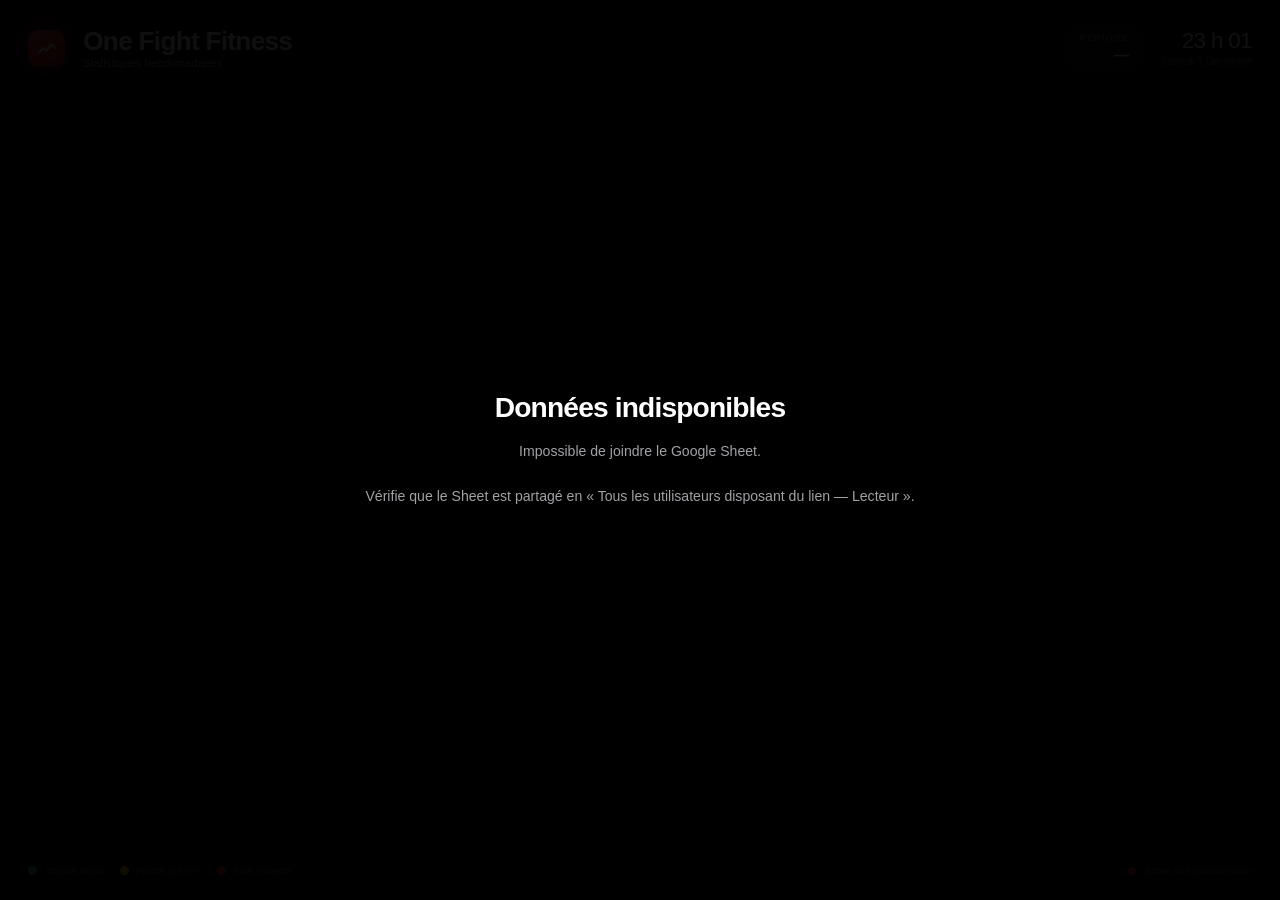
==== fitness.html @ 1d0366c6 "Add files via upload" ====
<!DOCTYPE html>
<html lang="fr-CA">
<head>
<meta charset="utf-8">
<meta http-equiv="Cache-Control" content="no-cache, no-store, must-revalidate">
<meta http-equiv="Pragma" content="no-cache">
<meta http-equiv="Expires" content="0">
<meta name="viewport" content="width=device-width, initial-scale=1">
<title>One Fight Fitness — Scoreboard</title>
<link rel="stylesheet" href="style.css?v=5">
</head>
<body>

<div class="shell">

  <header class="head">
    <div class="head-left">
      <div class="mark">
        <svg viewBox="0 0 24 24" fill="none" stroke="#fff" stroke-width="2.4"
             stroke-linecap="round" stroke-linejoin="round" aria-hidden="true">
          <path d="M3 17l5-6 4 3 5-7 4 4"/>
        </svg>
      </div>
      <div class="titles">
        <h1 id="board-title">One Fight Fitness</h1>
        <div class="subtitle">Statistiques hebdomadaires</div>
      </div>
    </div>

    <div class="head-right">
      <div class="week-pill">
        <span class="k">Période</span>
        <span class="v" id="week-value">—</span>
      </div>
      <div class="clock">
        <div class="t" id="clock-time">—</div>
        <div class="d" id="clock-date"></div>
      </div>
    </div>
  </header>

  <main class="grid" id="grid"></main>

  <footer class="foot">
    <div class="legend">
      <span><i class="g"></i>Objectif atteint</span>
      <span><i class="a"></i>Proche (80 %+)</span>
      <span><i class="r"></i>Sous l'objectif</span>
    </div>
    <div class="sync">
      <span class="dot" id="dot"></span>
      <span id="sync-text">Connexion…</span>
    </div>
  </footer>

</div>

<!-- chargement -->
<div class="overlay" id="loading">
  <div class="box">
    <div class="spinner"></div>
    <p>Chargement des données…</p>
  </div>
</div>

<!-- erreur / configuration manquante -->
<div class="overlay" id="error" hidden>
  <div class="box">
    <h2>Données indisponibles</h2>
    <p id="error-msg"></p>
  </div>
</div>

<script src="config.js?v=5" charset="utf-8"></script>
<script src="app.js?v=5" charset="utf-8"></script>
<script>boot("fitness");</script>
</body>
</html>
---- style.css ----
/* ============================================================
   One Fight Fitness — TV Dashboard
   Palette : noir / rouge / gris / blanc
   ============================================================ */

:root {
  --black:      #000000;
  --surface:    #0e0e0f;
  --surface-2:  #17171a;
  --border:     rgba(255,255,255,0.08);
  --border-hi:  rgba(255,255,255,0.16);

  --red:        #E8232A;
  --red-soft:   #FF4A50;
  --red-glow:   rgba(232,35,42,0.28);

  --white:      #FFFFFF;
  --grey-1:     #A1A1A6;
  --grey-2:     #6E6E73;
  --grey-3:     #48484A;

  --green:      #30D158;
  --amber:      #FFD426;

  --radius:     26px;
  --radius-sm:  16px;

  --font: -apple-system, BlinkMacSystemFont, "SF Pro Display", "SF Pro Text",
          "Helvetica Neue", "Inter", "Segoe UI", Roboto, Arial, sans-serif;
}

* { margin: 0; padding: 0; box-sizing: border-box; }

html, body {
  height: 100%;
  background: var(--black);
  color: var(--white);
  font-family: var(--font);
  -webkit-font-smoothing: antialiased;
  overflow: hidden;
  cursor: none;                 /* écran de contrôle : pas de curseur */
}

body.is-index { overflow: auto; cursor: auto; }

/* ---------- Fond : halo rouge subtil ---------- */
body::before {
  content: "";
  position: fixed;
  inset: -30%;
  background:
    radial-gradient(45% 45% at 12% 8%,  rgba(232,35,42,0.16) 0%, transparent 62%),
    radial-gradient(40% 40% at 92% 96%, rgba(232,35,42,0.09) 0%, transparent 60%);
  pointer-events: none;
  z-index: 0;
}

.shell {
  position: relative;
  z-index: 1;
  height: 100%;
  display: flex;
  flex-direction: column;
  padding: clamp(16px, 1.9vw, 38px) clamp(18px, 2.2vw, 44px);
  gap: clamp(9px, 1.15vw, 22px);
}

/* ================= HEADER ================= */

.head {
  display: flex;
  align-items: center;
  justify-content: space-between;
  gap: 24px;
  flex-shrink: 0;
}

.head-left { display: flex; align-items: center; gap: clamp(14px, 1.4vw, 24px); }

.mark {
  width: clamp(32px, 2.9vw, 52px);
  height: clamp(32px, 2.9vw, 52px);
  border-radius: 30%;
  background: linear-gradient(150deg, var(--red-soft), var(--red) 55%, #8E0F14);
  box-shadow: 0 0 34px var(--red-glow);
  display: grid;
  place-items: center;
  flex-shrink: 0;
}
.mark svg { width: 58%; height: 58%; }

.titles { display: flex; flex-direction: column; gap: 2px; }

h1 {
  font-size: clamp(19px, 2.05vw, 38px);
  font-weight: 700;
  letter-spacing: -0.028em;
  line-height: 1.05;
}

.subtitle {
  font-size: clamp(10px, 0.9vw, 17px);
  font-weight: 500;
  color: var(--grey-1);
  letter-spacing: -0.01em;
}

.head-right {
  display: flex;
  align-items: center;
  gap: clamp(12px, 1.2vw, 22px);
}

.week-pill {
  display: flex;
  flex-direction: column;
  align-items: flex-end;
  gap: 3px;
  padding: clamp(7px, 0.6vw, 12px) clamp(13px, 1.2vw, 23px);
  background: var(--surface-2);
  border: 1px solid var(--border);
  border-radius: 999px;
}
.week-pill .k {
  font-size: clamp(9px, 0.66vw, 12px);
  font-weight: 700;
  letter-spacing: 0.14em;
  text-transform: uppercase;
  color: var(--grey-2);
}
.week-pill .v {
  font-size: clamp(13px, 1.2vw, 23px);
  font-weight: 700;
  letter-spacing: -0.02em;
}

.clock {
  text-align: right;
  min-width: 4.6em;
}
.clock .t {
  font-size: clamp(19px, 1.75vw, 34px);
  font-weight: 300;
  letter-spacing: -0.03em;
  font-variant-numeric: tabular-nums;
  line-height: 1;
}
.clock .d {
  font-size: clamp(10px, 0.78vw, 15px);
  color: var(--grey-2);
  font-weight: 500;
  text-transform: capitalize;
  margin-top: 3px;
}

/* ================= GRILLE KPI ================= */

/* ---------- 3 rangées de hauteur égale (calibré TV 50 pouces) ---------- */
.rows {
  flex: 1;
  display: flex;
  flex-direction: column;
  gap: clamp(7px, 0.9vw, 18px);
  min-height: 0;
}
.row {
  flex: 1;
  display: flex;
  gap: clamp(7px, 0.9vw, 18px);
  min-height: 0;
}

.card {
  flex: 1;
  min-width: 0;
  position: relative;
  background: linear-gradient(168deg, var(--surface-2) 0%, var(--surface) 100%);
  border: 1px solid var(--border);
  border-radius: clamp(12px, 1.1vw, 22px);
  padding: clamp(10px, 1.05vw, 22px) clamp(11px, 1.15vw, 24px);
  display: flex;
  flex-direction: column;
  justify-content: space-between;
  overflow: hidden;
}
.card.todo { border-style: dashed; border-color: rgba(255,255,255,0.2); }

/* liseré d'état en haut de la carte */
.card::after {
  content: "";
  position: absolute;
  top: 0; left: 0; right: 0;
  height: clamp(2px, 0.2vw, 4px);
  background: var(--grey-3);
  opacity: 0.9;
}
.card.ok::after      { background: var(--green); box-shadow: 0 0 20px rgba(48,209,88,0.5); }
.card.close::after   { background: var(--amber); box-shadow: 0 0 20px rgba(255,212,38,0.45); }
.card.miss::after    { background: var(--red);   box-shadow: 0 0 20px var(--red-glow); }
.card.none::after    { background: var(--grey-3); }

.card-label {
  font-size: clamp(9px, 0.82vw, 16px);
  font-weight: 600;
  letter-spacing: 0.045em;
  text-transform: uppercase;
  color: var(--grey-1);
  line-height: 1.2;
}

.tag {
  display: inline-block;
  margin-left: clamp(4px, 0.42vw, 8px);
  padding: 1px clamp(4px, 0.45vw, 9px);
  border-radius: 999px;
  background: rgba(255,255,255,0.08);
  border: 1px solid var(--border);
  color: #8e8e93;
  font-size: 0.8em;
  font-weight: 700;
  letter-spacing: 0.02em;
  text-transform: none;
  vertical-align: middle;
  white-space: nowrap;
}
.tag.calc { background: rgba(232,35,42,0.14); border-color: rgba(232,35,42,0.32); color: #FF7A7F; }
.tag.warn { background: rgba(255,212,38,0.13); border-color: rgba(255,212,38,0.30); color: var(--amber); }

.card-value {
  display: flex;
  align-items: baseline;
  gap: 0.28em;
  margin: clamp(2px, 0.3vw, 7px) 0;
}
.value {
  font-size: clamp(26px, 3.85vw, 76px);
  font-weight: 700;
  letter-spacing: -0.045em;
  line-height: 0.92;
  font-variant-numeric: tabular-nums;
}
.value.empty { color: var(--grey-3); font-weight: 400; }

.delta {
  font-size: clamp(10px, 0.88vw, 17px);
  font-weight: 700;
  letter-spacing: -0.01em;
  font-variant-numeric: tabular-nums;
  white-space: nowrap;
}
.delta.up   { color: var(--green); }
.delta.down { color: var(--red-soft); }
.delta.flat { color: var(--grey-2); }

.card-foot { display: flex; flex-direction: column; gap: clamp(3px, 0.4vw, 8px); }

.goal-row {
  display: flex;
  align-items: baseline;
  justify-content: space-between;
  gap: 10px;
  font-size: clamp(9px, 0.72vw, 14px);
  font-weight: 600;
  color: var(--grey-2);
  letter-spacing: 0.01em;
}
.goal-row .txt { overflow: hidden; text-overflow: ellipsis; white-space: nowrap; }
.goal-row .pct { color: var(--white); font-variant-numeric: tabular-nums; flex-shrink: 0; }

.bar {
  height: clamp(3px, 0.38vw, 7px);
  background: rgba(255,255,255,0.07);
  border-radius: 999px;
  overflow: hidden;
}
.bar > i {
  display: block;
  height: 100%;
  width: 0;
  border-radius: 999px;
  background: var(--grey-3);
  transition: width 1.1s cubic-bezier(0.22, 1, 0.36, 1);
}
.card.ok    .bar > i { background: linear-gradient(90deg, #1E9E43, var(--green)); }
.card.close .bar > i { background: linear-gradient(90deg, #C9A200, var(--amber)); }
.card.miss  .bar > i { background: linear-gradient(90deg, #8E0F14, var(--red)); }

/* ================= FOOTER ================= */

.foot {
  display: flex;
  align-items: center;
  justify-content: space-between;
  gap: 18px;
  flex-shrink: 0;
  font-size: clamp(9px, 0.72vw, 14px);
  color: var(--grey-2);
  font-weight: 500;
  letter-spacing: 0.01em;
}

.legend { display: flex; align-items: center; gap: clamp(12px, 1.2vw, 26px); }
.legend span { display: flex; align-items: center; gap: 7px; }
.legend i {
  width: 9px; height: 9px; border-radius: 50%;
  display: inline-block;
}
.legend .g { background: var(--green); }
.legend .a { background: var(--amber); }
.legend .r { background: var(--red); }

.sync { display: flex; align-items: center; gap: 9px; }
.dot {
  width: 8px; height: 8px; border-radius: 50%;
  background: var(--green);
  box-shadow: 0 0 10px rgba(48,209,88,0.85);
  animation: pulse 2.6s ease-in-out infinite;
}
.dot.err { background: var(--red); box-shadow: 0 0 10px var(--red-glow); animation: none; }
@keyframes pulse { 0%,100% { opacity: 1; } 50% { opacity: 0.28; } }

/* ================= ÉTATS ================= */

.overlay {
  position: fixed;
  inset: 0;
  z-index: 50;
  display: grid;
  place-items: center;
  background: rgba(0,0,0,0.94);
  padding: 40px;
  text-align: center;
}
.overlay[hidden] { display: none; }
.overlay .box { max-width: 780px; display: flex; flex-direction: column; gap: 16px; }
.overlay h2 { font-size: clamp(22px, 2.2vw, 40px); font-weight: 700; letter-spacing: -0.03em; }
.overlay p  { font-size: clamp(13px, 1.1vw, 20px); color: var(--grey-1); line-height: 1.6; }
.overlay code {
  font-family: ui-monospace, "SF Mono", Menlo, monospace;
  background: var(--surface-2);
  border: 1px solid var(--border);
  padding: 3px 8px;
  border-radius: 7px;
  font-size: 0.92em;
  color: var(--red-soft);
}
.spinner {
  width: 46px; height: 46px;
  margin: 0 auto;
  border: 3px solid rgba(255,255,255,0.12);
  border-top-color: var(--red);
  border-radius: 50%;
  animation: spin 0.85s linear infinite;
}
@keyframes spin { to { transform: rotate(360deg); } }

/* apparition douce des rangées */
.row { animation: rise 0.6s cubic-bezier(0.22,1,0.36,1) both; }
.row:nth-child(1) { animation-delay: .02s; }
.row:nth-child(2) { animation-delay: .09s; }
.row:nth-child(3) { animation-delay: .16s; }
@keyframes rise { from { opacity: 0; transform: translateY(16px) scale(0.985); } }

/* ---------- portrait / petits écrans ---------- */
@media (max-aspect-ratio: 1/1) {
  .clock { display: none; }
  .row { flex-wrap: wrap; }
}
@media (max-width: 640px) {
  .row { flex-direction: column; }
  .rows { gap: 10px; }
  .card { min-height: 120px; }
  body, html { overflow: auto; }
  .shell { height: auto; }
}

/* ================= PAGE D'ACCUEIL ================= */

.index-wrap {
  position: relative; z-index: 1;
  min-height: 100%;
  display: grid; place-items: center;
  padding: 8vh 6vw;
}
.index-inner { width: 100%; max-width: 940px; text-align: center; }
.index-inner h1 { font-size: clamp(30px, 4vw, 62px); margin-bottom: 12px; }
.index-inner .subtitle { margin-bottom: clamp(30px, 5vh, 60px); font-size: clamp(14px, 1.3vw, 21px); }
.choices { display: grid; grid-template-columns: repeat(auto-fit, minmax(260px, 1fr)); gap: 22px; }
.choice {
  display: block;
  text-decoration: none;
  color: var(--white);
  background: linear-gradient(168deg, var(--surface-2), var(--surface));
  border: 1px solid var(--border);
  border-radius: var(--radius);
  padding: clamp(28px, 3vw, 48px);
  text-align: left;
  transition: transform .28s cubic-bezier(.22,1,.36,1), border-color .28s;
}
.choice:hover { transform: translateY(-5px); border-color: var(--border-hi); }
.choice .eyebrow {
  font-size: 11px; font-weight: 700; letter-spacing: .16em;
  text-transform: uppercase; color: var(--red-soft); margin-bottom: 12px;
}
.choice h3 { font-size: clamp(20px, 1.9vw, 30px); font-weight: 700; letter-spacing: -.025em; margin-bottom: 8px; }
.choice p { font-size: 14px; color: var(--grey-2); line-height: 1.55; }
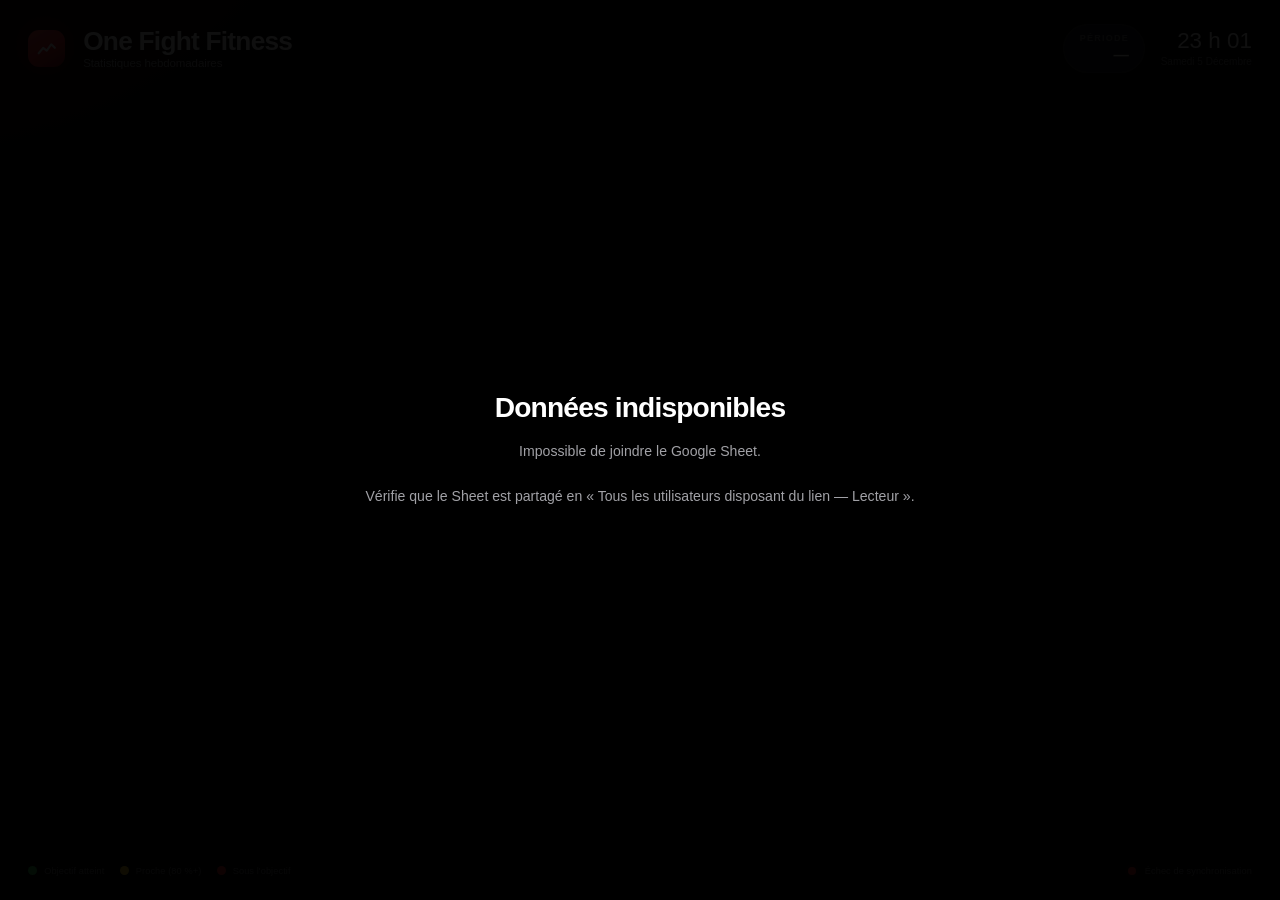
==== commit 0f41efbd: "Add files via upload" ====
--- a/fitness.html
+++ b/fitness.html
@@ -7,7 +7,7 @@
 <meta http-equiv="Expires" content="0">
 <meta name="viewport" content="width=device-width, initial-scale=1">
 <title>One Fight Fitness — Scoreboard</title>
-<link rel="stylesheet" href="style.css?v=5">
+<link rel="stylesheet" href="style.css?v=7">
 </head>
 <body>
 
@@ -71,8 +71,8 @@
   </div>
 </div>
 
-<script src="config.js?v=5" charset="utf-8"></script>
-<script src="app.js?v=5" charset="utf-8"></script>
+<script src="config.js?v=7" charset="utf-8"></script>
+<script src="app.js?v=7" charset="utf-8"></script>
 <script>boot("fitness");</script>
 </body>
 </html>
--- a/style.css
+++ b/style.css
@@ -131,7 +131,7 @@
 .week-pill .v {
   font-size: clamp(13px, 1.2vw, 23px);
   font-weight: 700;
-  letter-spacing: -0.02em;
+  letter-spacing: 0.005em;
 }
 
 .clock {
@@ -141,7 +141,7 @@
 .clock .t {
   font-size: clamp(19px, 1.75vw, 34px);
   font-weight: 300;
-  letter-spacing: -0.03em;
+  letter-spacing: 0;
   font-variant-numeric: tabular-nums;
   line-height: 1;
 }
@@ -201,8 +201,8 @@
 
 .card-label {
   font-size: clamp(9px, 0.82vw, 16px);
-  font-weight: 600;
-  letter-spacing: 0.045em;
+  font-weight: 800;
+  letter-spacing: 0.05em;
   text-transform: uppercase;
   color: var(--grey-1);
   line-height: 1.2;
@@ -229,22 +229,33 @@
 .card-value {
   display: flex;
   align-items: baseline;
-  gap: 0.28em;
+  gap: 0.22em;
   margin: clamp(2px, 0.3vw, 7px) 0;
+  min-width: 0;
+  padding-right: 0.1em;   /* garde l'écart hebdomadaire à distance du bord */
 }
 .value {
   font-size: clamp(26px, 3.85vw, 76px);
   font-weight: 700;
-  letter-spacing: -0.045em;
+  letter-spacing: 0.012em;
   line-height: 0.92;
   font-variant-numeric: tabular-nums;
 }
 .value.empty { color: var(--grey-3); font-weight: 400; }
 
+/* symbole % ou $ : un peu plus petit que le chiffre */
+.unit {
+  font-size: 0.62em;
+  font-weight: 700;
+  margin-left: 0.1em;
+  letter-spacing: 0;
+}
+.delta .unit { font-size: 0.78em; margin-left: 0.18em; }
+
 .delta {
   font-size: clamp(10px, 0.88vw, 17px);
   font-weight: 700;
-  letter-spacing: -0.01em;
+  letter-spacing: 0.01em;
   font-variant-numeric: tabular-nums;
   white-space: nowrap;
 }
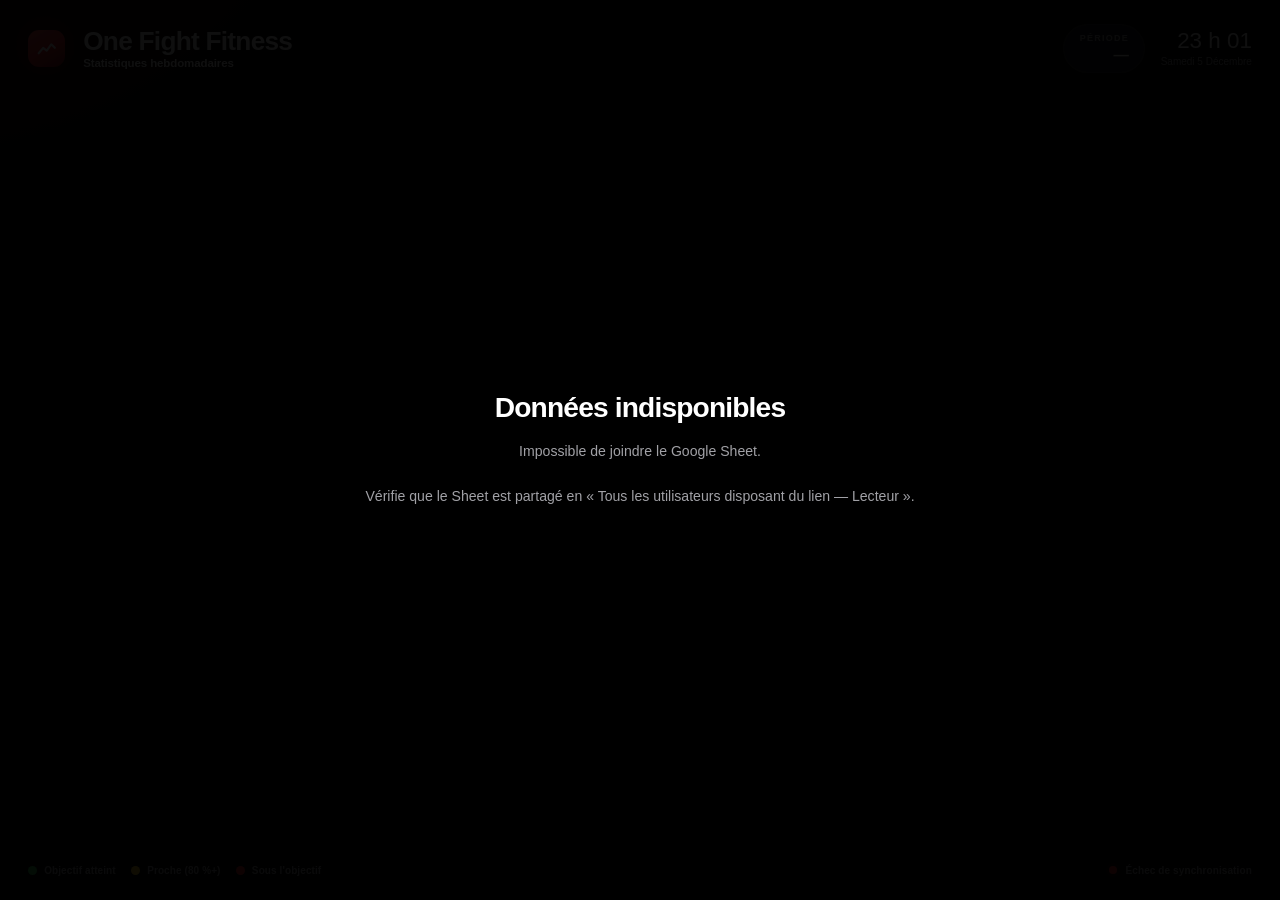
==== commit e11e2ec9: "Add files via upload" ====
--- a/fitness.html
+++ b/fitness.html
@@ -7,7 +7,7 @@
 <meta http-equiv="Expires" content="0">
 <meta name="viewport" content="width=device-width, initial-scale=1">
 <title>One Fight Fitness — Scoreboard</title>
-<link rel="stylesheet" href="style.css?v=7">
+<link rel="stylesheet" href="style.css?v=8">
 </head>
 <body>
 
@@ -71,8 +71,8 @@
   </div>
 </div>
 
-<script src="config.js?v=7" charset="utf-8"></script>
-<script src="app.js?v=7" charset="utf-8"></script>
+<script src="config.js?v=8" charset="utf-8"></script>
+<script src="app.js?v=8" charset="utf-8"></script>
 <script>boot("fitness");</script>
 </body>
 </html>
--- a/style.css
+++ b/style.css
@@ -100,8 +100,8 @@
 
 .subtitle {
   font-size: clamp(10px, 0.9vw, 17px);
-  font-weight: 500;
-  color: var(--grey-1);
+  font-weight: 600;
+  color: var(--white);
   letter-spacing: -0.01em;
 }
 
@@ -126,7 +126,7 @@
   font-weight: 700;
   letter-spacing: 0.14em;
   text-transform: uppercase;
-  color: var(--grey-2);
+  color: var(--grey-1);
 }
 .week-pill .v {
   font-size: clamp(13px, 1.2vw, 23px);
@@ -147,7 +147,7 @@
 }
 .clock .d {
   font-size: clamp(10px, 0.78vw, 15px);
-  color: var(--grey-2);
+  color: var(--grey-1);
   font-weight: 500;
   text-transform: capitalize;
   margin-top: 3px;
@@ -204,7 +204,7 @@
   font-weight: 800;
   letter-spacing: 0.05em;
   text-transform: uppercase;
-  color: var(--grey-1);
+  color: var(--white);
   line-height: 1.2;
 }
 
@@ -213,9 +213,9 @@
   margin-left: clamp(4px, 0.42vw, 8px);
   padding: 1px clamp(4px, 0.45vw, 9px);
   border-radius: 999px;
-  background: rgba(255,255,255,0.08);
-  border: 1px solid var(--border);
-  color: #8e8e93;
+  background: rgba(255,255,255,0.12);
+  border: 1px solid var(--border-hi);
+  color: var(--white);
   font-size: 0.8em;
   font-weight: 700;
   letter-spacing: 0.02em;
@@ -270,9 +270,9 @@
   align-items: baseline;
   justify-content: space-between;
   gap: 10px;
-  font-size: clamp(9px, 0.72vw, 14px);
-  font-weight: 600;
-  color: var(--grey-2);
+  font-size: clamp(11px, 0.92vw, 18px);
+  font-weight: 700;
+  color: var(--white);
   letter-spacing: 0.01em;
 }
 .goal-row .txt { overflow: hidden; text-overflow: ellipsis; white-space: nowrap; }
@@ -304,9 +304,9 @@
   justify-content: space-between;
   gap: 18px;
   flex-shrink: 0;
-  font-size: clamp(9px, 0.72vw, 14px);
-  color: var(--grey-2);
-  font-weight: 500;
+  font-size: clamp(10px, 0.78vw, 15px);
+  color: var(--grey-1);
+  font-weight: 600;
   letter-spacing: 0.01em;
 }
 
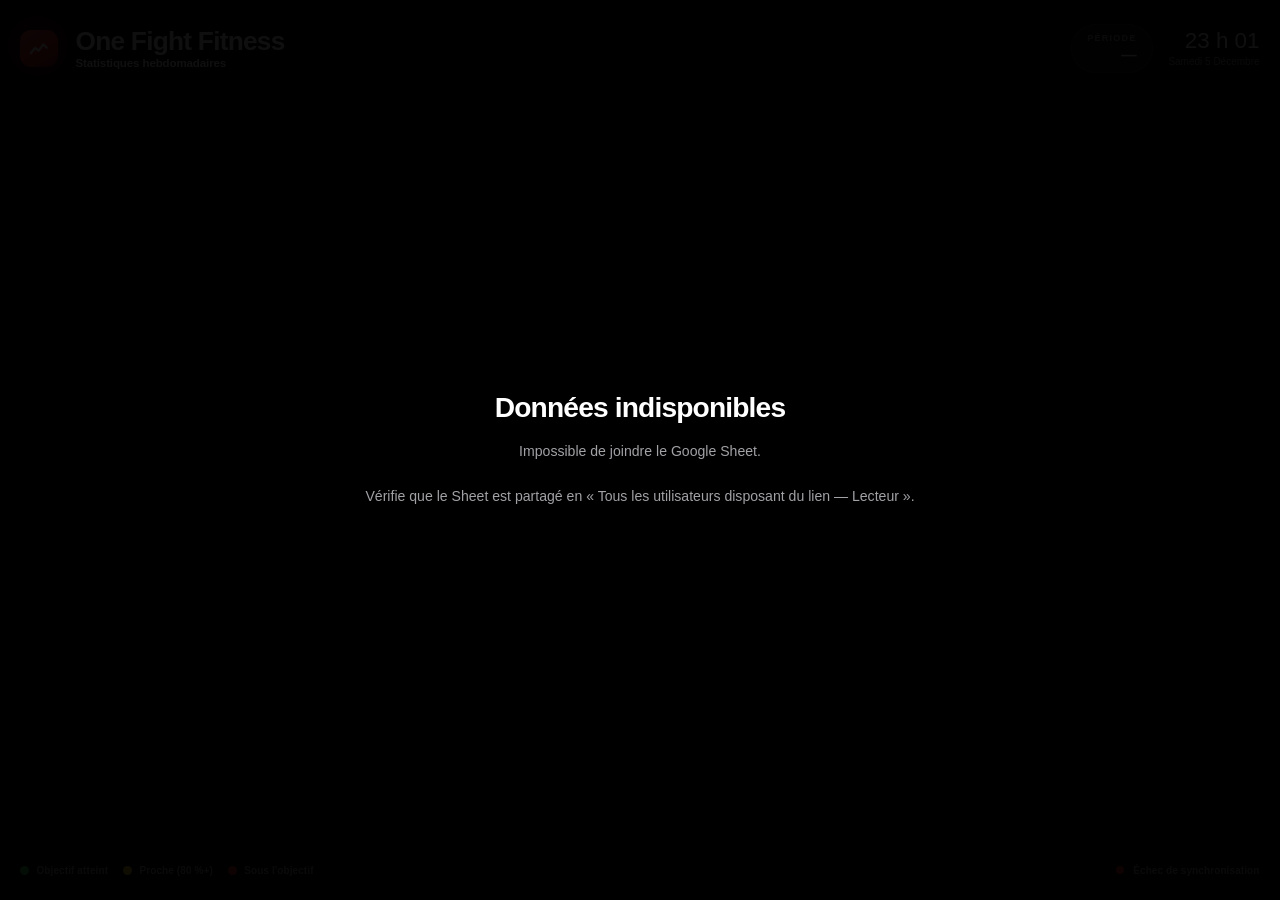
==== commit f90c9754: "Add files via upload" ====
--- a/fitness.html
+++ b/fitness.html
@@ -7,7 +7,7 @@
 <meta http-equiv="Expires" content="0">
 <meta name="viewport" content="width=device-width, initial-scale=1">
 <title>One Fight Fitness — Scoreboard</title>
-<link rel="stylesheet" href="style.css?v=8">
+<link rel="stylesheet" href="style.css?v=14">
 </head>
 <body>
 
@@ -23,7 +23,7 @@
       </div>
       <div class="titles">
         <h1 id="board-title">One Fight Fitness</h1>
-        <div class="subtitle">Statistiques hebdomadaires</div>
+        <div class="subtitle">Statistiques hebdomadaires<span class="warn-pill" id="data-warning" hidden></span></div>
       </div>
     </div>
 
@@ -71,8 +71,8 @@
   </div>
 </div>
 
-<script src="config.js?v=8" charset="utf-8"></script>
-<script src="app.js?v=8" charset="utf-8"></script>
+<script src="config.js?v=14" charset="utf-8"></script>
+<script src="app.js?v=14" charset="utf-8"></script>
 <script>boot("fitness");</script>
 </body>
 </html>
--- a/style.css
+++ b/style.css
@@ -55,14 +55,31 @@
   z-index: 0;
 }
 
+/* Le contenu ne s'étire pas d'un bord à l'autre de la télévision : il est
+   plafonné puis centré, avec des marges noires égales de chaque côté.
+   Sur un 50 pouces (1920 px) cela laisse environ 180 px de chaque côté et
+   resserre chaque tuile d'à peu près 20 %.                              */
 .shell {
   position: relative;
   z-index: 1;
   height: 100%;
+  width: 100%;
+  max-width: 1560px;
+  margin: 0 auto;
   display: flex;
   flex-direction: column;
-  padding: clamp(16px, 1.9vw, 38px) clamp(18px, 2.2vw, 44px);
+  padding: clamp(16px, 1.9vw, 38px) clamp(18px, 1.6vw, 32px);
   gap: clamp(9px, 1.15vw, 22px);
+}
+
+/* au-delà de la largeur plafond, les polices calées en vw continueraient de
+   grossir alors que les tuiles, elles, ne bougent plus : on les fige. */
+@media (min-width: 1560px) {
+  .value      { font-size: 62px; }
+  .row > .card:first-child:nth-last-child(5) .value,
+  .row > .card:first-child:nth-last-child(5) ~ .card .value { font-size: 56px; }
+  .row > .card:first-child:nth-last-child(6) .value,
+  .row > .card:first-child:nth-last-child(6) ~ .card .value { font-size: 47px; }
 }
 
 /* ================= HEADER ================= */
@@ -105,6 +122,32 @@
   letter-spacing: -0.01em;
 }
 
+/* pastille d'avertissement : saisie incomplète pour la semaine affichée */
+.warn-pill {
+  display: inline-block;
+  margin-left: clamp(6px, 0.6vw, 12px);
+  padding: 2px clamp(7px, 0.7vw, 13px);
+  border-radius: 999px;
+  background: rgba(255,212,38,0.15);
+  border: 1px solid rgba(255,212,38,0.4);
+  color: var(--amber);
+  font-size: 0.82em;
+  font-weight: 800;
+  letter-spacing: 0.01em;
+  vertical-align: middle;
+  white-space: nowrap;
+}
+.warn-pill.bad {
+  background: rgba(232,35,42,0.16);
+  border-color: rgba(232,35,42,0.45);
+  color: var(--red-soft);
+}
+.warn-pill[hidden] { display: none; }
+
+/* tuile dont la valeur ne vient pas de la semaine affichée */
+.card.stale .value { color: var(--grey-1); }
+.card.stale::after { background: var(--grey-3); box-shadow: none; }
+
 .head-right {
   display: flex;
   align-items: center;
@@ -236,6 +279,7 @@
 }
 .value {
   font-size: clamp(26px, 3.85vw, 76px);
+  /* la taille suit le nombre de tuiles de la rangée (voir plus bas) */
   font-weight: 700;
   letter-spacing: 0.012em;
   line-height: 0.92;
@@ -295,6 +339,42 @@
 .card.ok    .bar > i { background: linear-gradient(90deg, #1E9E43, var(--green)); }
 .card.close .bar > i { background: linear-gradient(90deg, #C9A200, var(--amber)); }
 .card.miss  .bar > i { background: linear-gradient(90deg, #8E0F14, var(--red)); }
+
+/* ---------- densité : plus de tuiles dans une rangée = chiffre ajusté ----------
+   Le sélecteur compte les enfants de .row et réduit la valeur en conséquence,
+   pour qu'une rangée de 6 reste lisible sans déborder.                       */
+.row > .card:nth-child(5):last-child ~ .card,
+.row > .card:first-child:nth-last-child(5),
+.row > .card:first-child:nth-last-child(5) ~ .card { }
+
+/* rangée de 5 tuiles */
+.row > .card:first-child:nth-last-child(5) .value,
+.row > .card:first-child:nth-last-child(5) ~ .card .value {
+  font-size: clamp(24px, 3.5vw, 68px);
+}
+
+/* rangée de 6 tuiles */
+.row > .card:first-child:nth-last-child(6) .value,
+.row > .card:first-child:nth-last-child(6) ~ .card .value {
+  font-size: clamp(21px, 3vw, 58px);
+}
+.row > .card:first-child:nth-last-child(6) .card-label,
+.row > .card:first-child:nth-last-child(6) ~ .card .card-label {
+  font-size: clamp(8px, 0.74vw, 14px);
+  letter-spacing: 0.03em;
+}
+.row > .card:first-child:nth-last-child(6) .goal-row,
+.row > .card:first-child:nth-last-child(6) ~ .card .goal-row {
+  font-size: clamp(9px, 0.78vw, 15px);
+}
+.row > .card:first-child:nth-last-child(6) .delta,
+.row > .card:first-child:nth-last-child(6) ~ .card .delta {
+  font-size: clamp(9px, 0.76vw, 15px);
+}
+.row > .card:first-child:nth-last-child(6),
+.row > .card:first-child:nth-last-child(6) ~ .card {
+  padding: clamp(8px, 0.85vw, 18px) clamp(9px, 0.92vw, 19px);
+}
 
 /* ================= FOOTER ================= */
 
